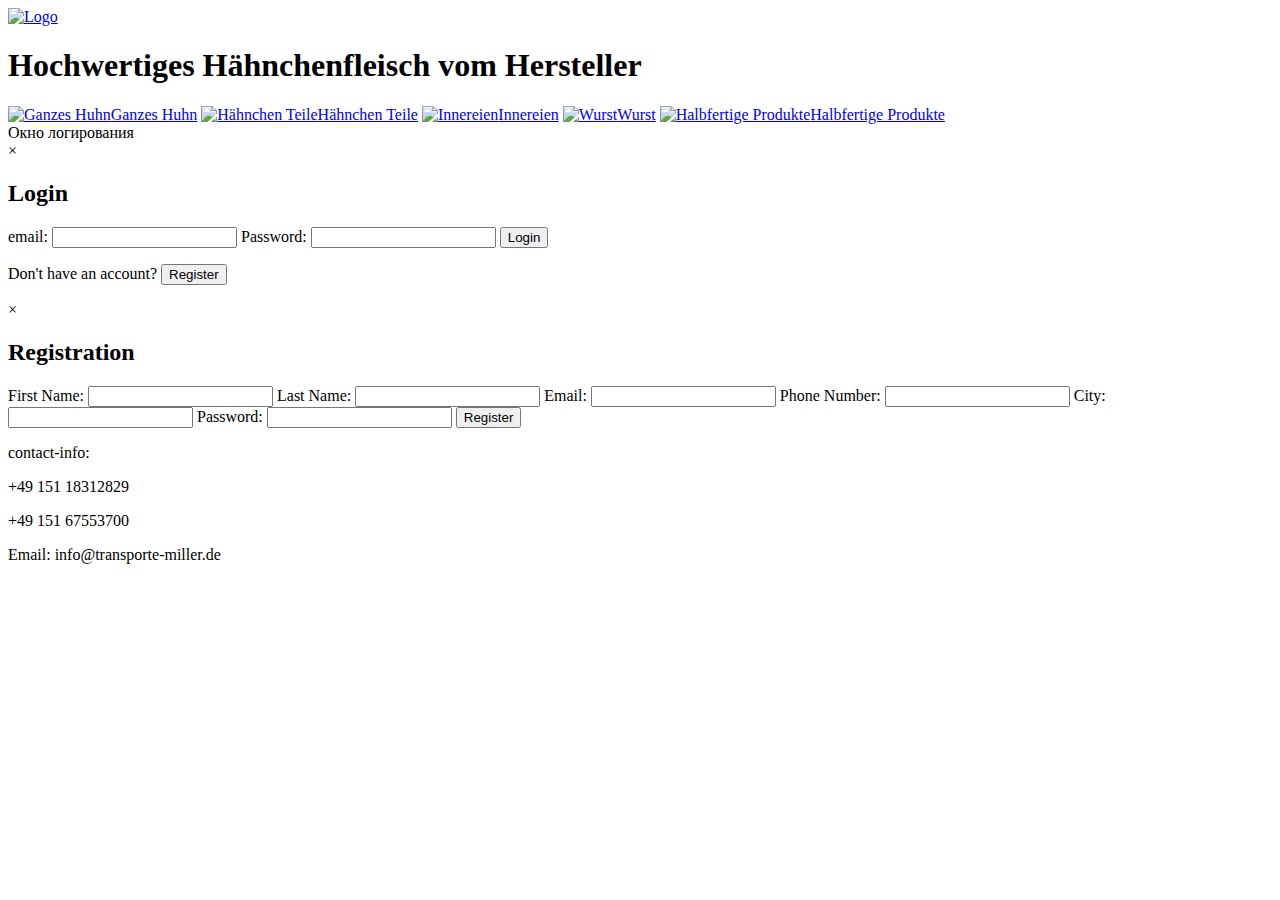
==== src/main/resources/templates/index.html @ 83a0fff6 "2023.03.05 create liquibase" ====
<!DOCTYPE html>
<html lang="en">
<head>
    <meta charset="UTF-8">
    <meta name="viewport" content="width=device-width, initial-scale=1.0">
    <title>Chicken</title>
    <link rel="stylesheet" href="index.css">
    <link rel="stylesheet" href="login/login.css">
</head>
<body>

    <div class="background"></div>

    <header class="header">
        <!-- <div class="buttons">
            <button onclick="openLogin()">Login</button>
        </div> -->
        <div class="logo">
            <a href="mainChicken.html"><img src="logo/logo1.jpeg" alt="Logo"></a>
        </div>
    </header>

    <H1 class="text">Hochwertiges Hähnchenfleisch vom Hersteller</H1>
    <div class="other-products">
        <a href="chicken.html"><img src="logo/chicken.png" alt="Ganzes Huhn">Ganzes Huhn</a>
        <a href="teilen/teilen.html"><img src="logo/teilen.png" alt="Hähnchen Teile">Hähnchen Teile</a>
        <a href="/innereien/innereien.html"><img src="logo/teile2.png" alt="Innereien">Innereien</a>
        <a href="/wurst/wurst.html"><img src="logo/wurst.png" alt="Wurst">Wurst</a>
        <a href="/semifinished/semifinished.html"><img src="logo/polufabrikat.png" alt="Halbfertige Produkte">Halbfertige Produkte</a>
    </div>

    Окно логирования
    <div class="login-container" id="loginContainer">
        <div class="login-content">
            <span class="close" onclick="closeLogin()">&times;</span>
            <h2>Login</h2>
            <form id="loginForm">
                <label for="username">email:</label>
                <input type="text" id="email" name="emale" required>
                <label for="password">Password:</label>
                <input type="password" id="password" name="password" required>
                <button type="submit">Login</button>
            </form>
            <!-- Добавляем кнопку "Register" для открытия окна регистрации -->
            <p>Don't have an account? <button onclick="showRegistration()">Register</button></p>
        </div>
    </div>
    <!-- Конец окна логирования -->
    <!-- Окно регистрации -->
<div class="registration-container" id="registrationContainer">
    <div class="registration-content">
        <span class="close" onclick="closeRegistration()">&times;</span>
        <h2>Registration</h2>
        <form id="registrationForm" onsubmit="return validateForm()">
            <label for="firstName">First Name:</label>
            <input type="text" id="firstName" name="firstName" required>
            <label for="lastName">Last Name:</label>
            <input type="text" id="lastName" name="lastName" required>
            <label for="email">Email:</label>
            <input type="email" id="email" name="email" required>
            <label for="phoneNumber">Phone Number:</label>
            <input type="tel" id="phoneNumber" name="phoneNumber" required pattern="[0-9]{3}-[0-9]{2}-[0-9]{3}">
            <label for="city">City:</label>
            <input type="text" id="city" name="city" required>
            <label for="city">Password:</label>
            <input type="text" id="Password" name="Password" required>
            <button type="submit">Register</button>
        </form>
    </div>
</div>


    <footer class="footer">
        <div class="contact-info">
            <p>contact-info:</p>
            <p>+49 151 18312829</p>
            <p>+49 151 67553700</p>
            <p>Email:  info@transporte-miller.de </p>
        </div>
    </footer>

    <script src="chicken.js"></script>
    <script src="login/login.js"></script>
    <script src="login/registration/registration.js"></script>

</body>
</html>
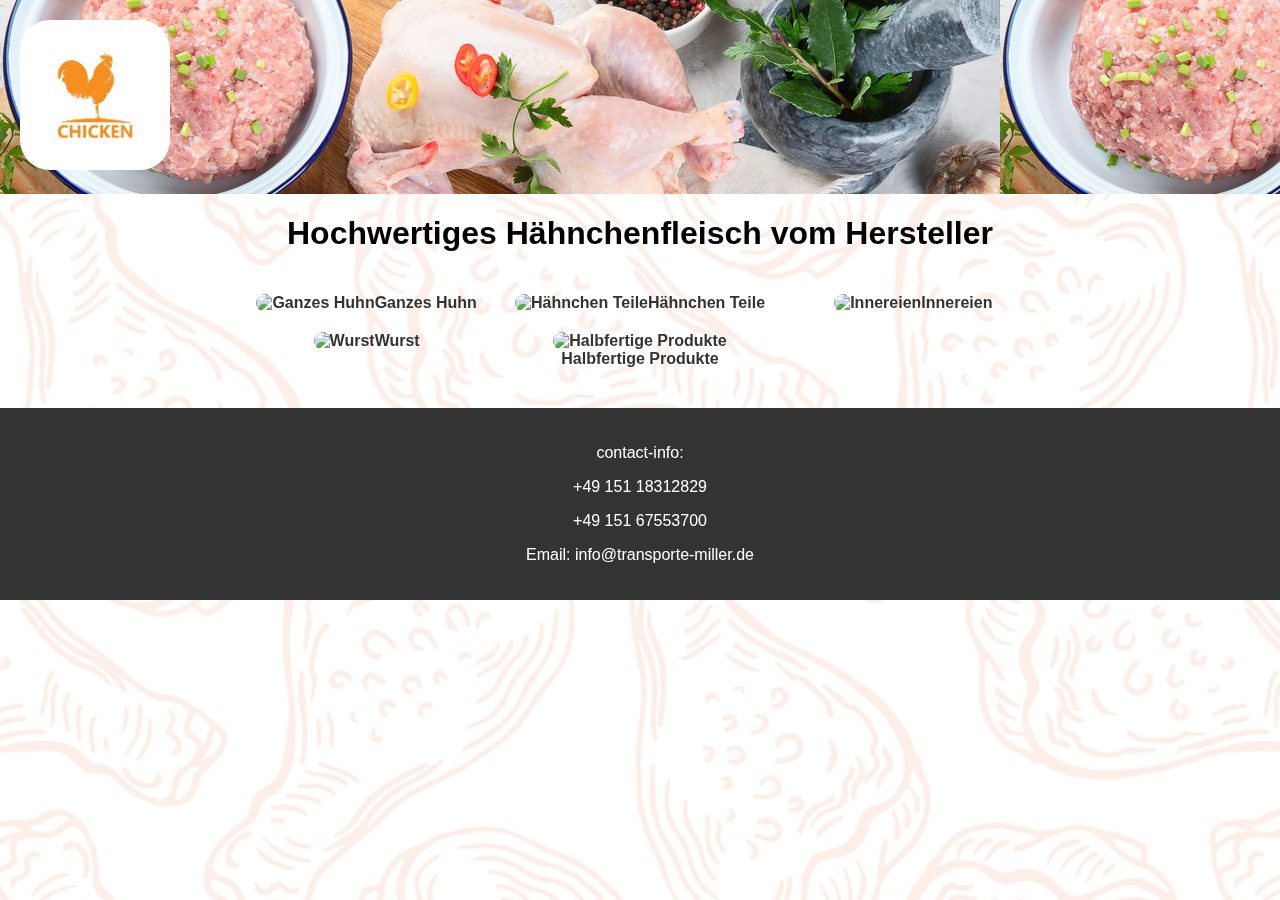
==== commit dc68252a: "2023.03.12 cart" ====
--- a/src/main/resources/templates/index.html
+++ b/src/main/resources/templates/index.html
@@ -4,8 +4,8 @@
     <meta charset="UTF-8">
     <meta name="viewport" content="width=device-width, initial-scale=1.0">
     <title>Chicken</title>
-    <link rel="stylesheet" href="index.css">
-    <link rel="stylesheet" href="login/login.css">
+    <link rel="stylesheet" href="../static/css/index.css">
+    <link rel="stylesheet" href="../static/css/login.css">
 </head>
 <body>
 
@@ -16,58 +16,58 @@
             <button onclick="openLogin()">Login</button>
         </div> -->
         <div class="logo">
-            <a href="mainChicken.html"><img src="logo/logo1.jpeg" alt="Logo"></a>
+            <img src="../static/logo/logo1.jpeg" alt="Logo">
         </div>
     </header>
 
     <H1 class="text">Hochwertiges Hähnchenfleisch vom Hersteller</H1>
     <div class="other-products">
-        <a href="chicken.html"><img src="logo/chicken.png" alt="Ganzes Huhn">Ganzes Huhn</a>
-        <a href="teilen/teilen.html"><img src="logo/teilen.png" alt="Hähnchen Teile">Hähnchen Teile</a>
-        <a href="/innereien/innereien.html"><img src="logo/teile2.png" alt="Innereien">Innereien</a>
-        <a href="/wurst/wurst.html"><img src="logo/wurst.png" alt="Wurst">Wurst</a>
-        <a href="/semifinished/semifinished.html"><img src="logo/polufabrikat.png" alt="Halbfertige Produkte">Halbfertige Produkte</a>
+        <a href="chicken.html"><img src="./logo/chicken.png" alt="Ganzes Huhn">Ganzes Huhn</a>
+        <a href="teilen.html"><img src="./logo/teilen.png" alt="Hähnchen Teile">Hähnchen Teile</a>
+        <a href="innereien.html"><img src="logo/teile2.png" alt="Innereien">Innereien</a>
+        <a href="wurst.html"><img src="logo/wurst.png" alt="Wurst">Wurst</a>
+        <a href="semifinished.html"><img src="logo/polufabrikat.png" alt="Halbfertige Produkte">Halbfertige Produkte</a>
     </div>
 
-    Окно логирования
-    <div class="login-container" id="loginContainer">
-        <div class="login-content">
-            <span class="close" onclick="closeLogin()">&times;</span>
-            <h2>Login</h2>
-            <form id="loginForm">
-                <label for="username">email:</label>
-                <input type="text" id="email" name="emale" required>
-                <label for="password">Password:</label>
-                <input type="password" id="password" name="password" required>
-                <button type="submit">Login</button>
-            </form>
-            <!-- Добавляем кнопку "Register" для открытия окна регистрации -->
-            <p>Don't have an account? <button onclick="showRegistration()">Register</button></p>
-        </div>
-    </div>
-    <!-- Конец окна логирования -->
-    <!-- Окно регистрации -->
-<div class="registration-container" id="registrationContainer">
-    <div class="registration-content">
-        <span class="close" onclick="closeRegistration()">&times;</span>
-        <h2>Registration</h2>
-        <form id="registrationForm" onsubmit="return validateForm()">
-            <label for="firstName">First Name:</label>
-            <input type="text" id="firstName" name="firstName" required>
-            <label for="lastName">Last Name:</label>
-            <input type="text" id="lastName" name="lastName" required>
-            <label for="email">Email:</label>
-            <input type="email" id="email" name="email" required>
-            <label for="phoneNumber">Phone Number:</label>
-            <input type="tel" id="phoneNumber" name="phoneNumber" required pattern="[0-9]{3}-[0-9]{2}-[0-9]{3}">
-            <label for="city">City:</label>
-            <input type="text" id="city" name="city" required>
-            <label for="city">Password:</label>
-            <input type="text" id="Password" name="Password" required>
-            <button type="submit">Register</button>
-        </form>
-    </div>
-</div>
+<!--    Окно логирования-->
+<!--    <div class="login-container" id="loginContainer">-->
+<!--        <div class="login-content">-->
+<!--            <span class="close" onclick="closeLogin()">&times;</span>-->
+<!--            <h2>Login</h2>-->
+<!--            <form id="loginForm">-->
+<!--                <label for="username">email:</label>-->
+<!--                <input type="text" id="email" name="emale" required>-->
+<!--                <label for="password">Password:</label>-->
+<!--                <input type="password" id="password" name="password" required>-->
+<!--                <button type="submit">Login</button>-->
+<!--            </form>-->
+<!--            &lt;!&ndash; Добавляем кнопку "Register" для открытия окна регистрации &ndash;&gt;-->
+<!--            <p>Don't have an account? <button onclick="showRegistration()">Register</button></p>-->
+<!--        </div>-->
+<!--    </div>-->
+<!--    &lt;!&ndash; Конец окна логирования &ndash;&gt;-->
+<!--    &lt;!&ndash; Окно регистрации &ndash;&gt;-->
+<!--<div class="registration-container" id="registrationContainer">-->
+<!--    <div class="registration-content">-->
+<!--        <span class="close" onclick="closeRegistration()">&times;</span>-->
+<!--        <h2>Registration</h2>-->
+<!--        <form id="registrationForm" onsubmit="return validateForm()">-->
+<!--            <label for="firstName">First Name:</label>-->
+<!--            <input type="text" id="firstName" name="firstName" required>-->
+<!--            <label for="lastName">Last Name:</label>-->
+<!--            <input type="text" id="lastName" name="lastName" required>-->
+<!--            <label for="email">Email:</label>-->
+<!--            <input type="email" id="email" name="email" required>-->
+<!--            <label for="phoneNumber">Phone Number:</label>-->
+<!--            <input type="tel" id="phoneNumber" name="phoneNumber" required pattern="[0-9]{3}-[0-9]{2}-[0-9]{3}">-->
+<!--            <label for="city">City:</label>-->
+<!--            <input type="text" id="city" name="city" required>-->
+<!--            <label for="city">Password:</label>-->
+<!--            <input type="text" id="Password" name="Password" required>-->
+<!--            <button type="submit">Register</button>-->
+<!--        </form>-->
+<!--    </div>-->
+<!--</div>-->
 
 
     <footer class="footer">
@@ -79,9 +79,7 @@
         </div>
     </footer>
 
-    <script src="chicken.js"></script>
-    <script src="login/login.js"></script>
-    <script src="login/registration/registration.js"></script>
+    <script src="../static/js/chicken.js"></script>
 
 </body>
 </html>
--- a/src/main/resources/static/css/index.css
+++ b/src/main/resources/static/css/index.css
@@ -0,0 +1,107 @@
+body {
+    font-family: Arial, sans-serif;
+    margin: 0;
+    padding: 0;
+}
+
+.background {
+    position: fixed;
+    top: 0;
+    left: 0;
+    width: 100%;
+    height: 100%;
+    background-image: url('../backgrounds/background1.jpeg');
+    background-size: cover;
+    background-position: center;
+    opacity: 0.1;
+    z-index: -1; /* Опускаем фоновое изображение на задний план */
+}
+
+.header {
+    background-image: url(../backgrounds/header.jpeg); /* Цвет фона шапки */
+    color: #fff; /* Цвет текста в шапке */
+    padding: 20px;
+}
+
+.logo img {
+    max-width: 150px; /* Максимальная ширина логотипа */
+    border-radius: 20%;
+}
+
+.container,
+.other-products {
+    max-width: 800px;
+    margin: 20px auto;
+    padding: 0 20px;
+}
+
+.product-container,
+.other-products {
+    display: grid;
+    grid-template-columns: repeat(auto-fit, minmax(200px, 1fr));
+    grid-gap: 20px;
+}
+
+.product {
+    border: 1px solid #ccc;
+    border-radius: 25px;
+    padding: 20px;
+    text-align: center;
+}
+
+.product, 
+.other-products img {
+    max-width: 100%;
+    height: auto;
+    border-radius: 15px;
+}
+
+.other-products {
+    padding: 20px;
+    text-align: center;
+}
+
+.footer {
+    background-color: #333; /* Цвет фона подвала */
+    color: #fff; /* Цвет текста в подвале */
+    padding: 20px;
+    text-align: center;
+}
+
+.h1 {
+    text-align: center;
+}
+
+.text {
+    text-align: center;
+}
+
+.buttons {
+    text-align: right;
+    margin-top: 20px;
+}
+
+.buttons button {
+    margin: 0 10px;
+    padding: 10px 20px;
+    background-color: #424242;
+    color: #fff;
+    border: none;
+    border-radius: 5px;
+    cursor: pointer;
+}
+
+.buttons button:hover {
+    background-color: #424242;
+}
+
+.other-products a {
+    text-decoration: none; /* Убираем подчеркивание ссылок */
+    color: #333; /* Цвет текста ссылок */
+    font-weight: bold; /* Жирный шрифт */
+}
+
+.other-products img:hover {
+    transform: scale(1.1); /* Увеличение размера изображения при наведении */
+    cursor: pointer; /* Изменение курсора на указатель при наведении */
+}
